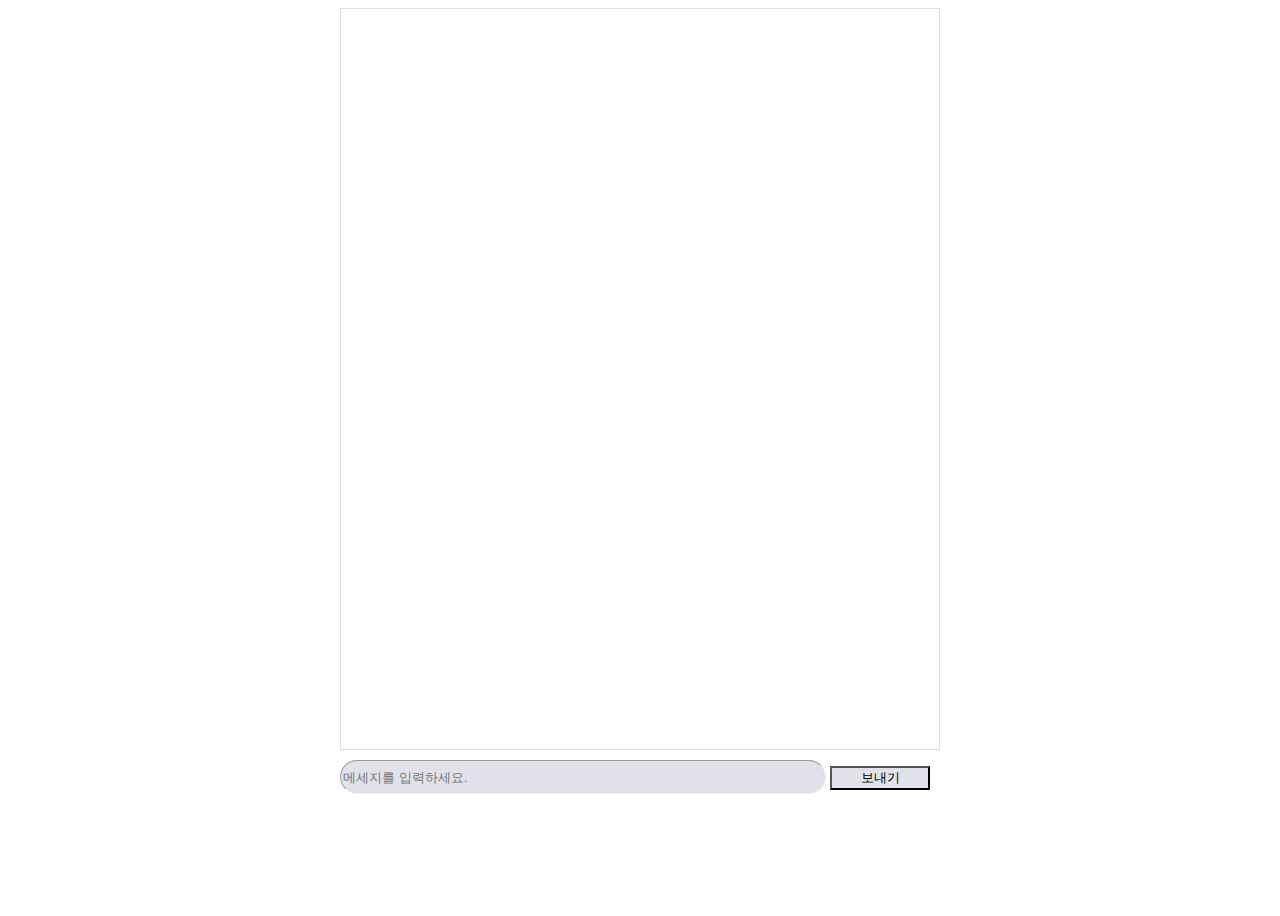
==== frontend/index.html @ 11507ae5 "승우" ====
<!DOCTYPE html>
<html lang="en">
  <head>
    <meta charset="UTF-8" />
    <meta name="viewport" content="width=device-width, initial-scale=1.0" />
    <title>Chatbot</title>
    <style>
      body {
        font-family: Arial, sans-serif;
      }

      #chat-container {
        width: 80%;
        margin: auto;
        max-width: 600px;
        height: 100vh;
      }

      #chat-box {
        height: 80%;
        border: 1px solid #ddd;
        margin-bottom: 10px;
        padding: 10px;
        overflow-y: scroll;
      }
      /*
        #user-input {
            width: 80%;
        }
        */
      #user-input {
        background-color: rgba(217, 217, 227, 0.8);
        border-color: rgba(255, 255, 255, var(--tw-border-opacity));
        border-radius: 9999px;
        border-width: 1px;
        width: 80%;
        height: 30px;
      }

      #send-button {
        background-color: rgba(217, 217, 227, 0.8);
        width: 100px;
      }
    </style>
  </head>

  <body>
    <div id="chat-container">
      <div id="chat-box"></div>
      <div id="chat-prompt">
        <input type="text" id="user-input" placeholder="메세지를 입력하세요." />
        <button id="send-button">보내기</button>
      </div>
    </div>
    <script src="js/script.js"></script>
  </body>
</html>
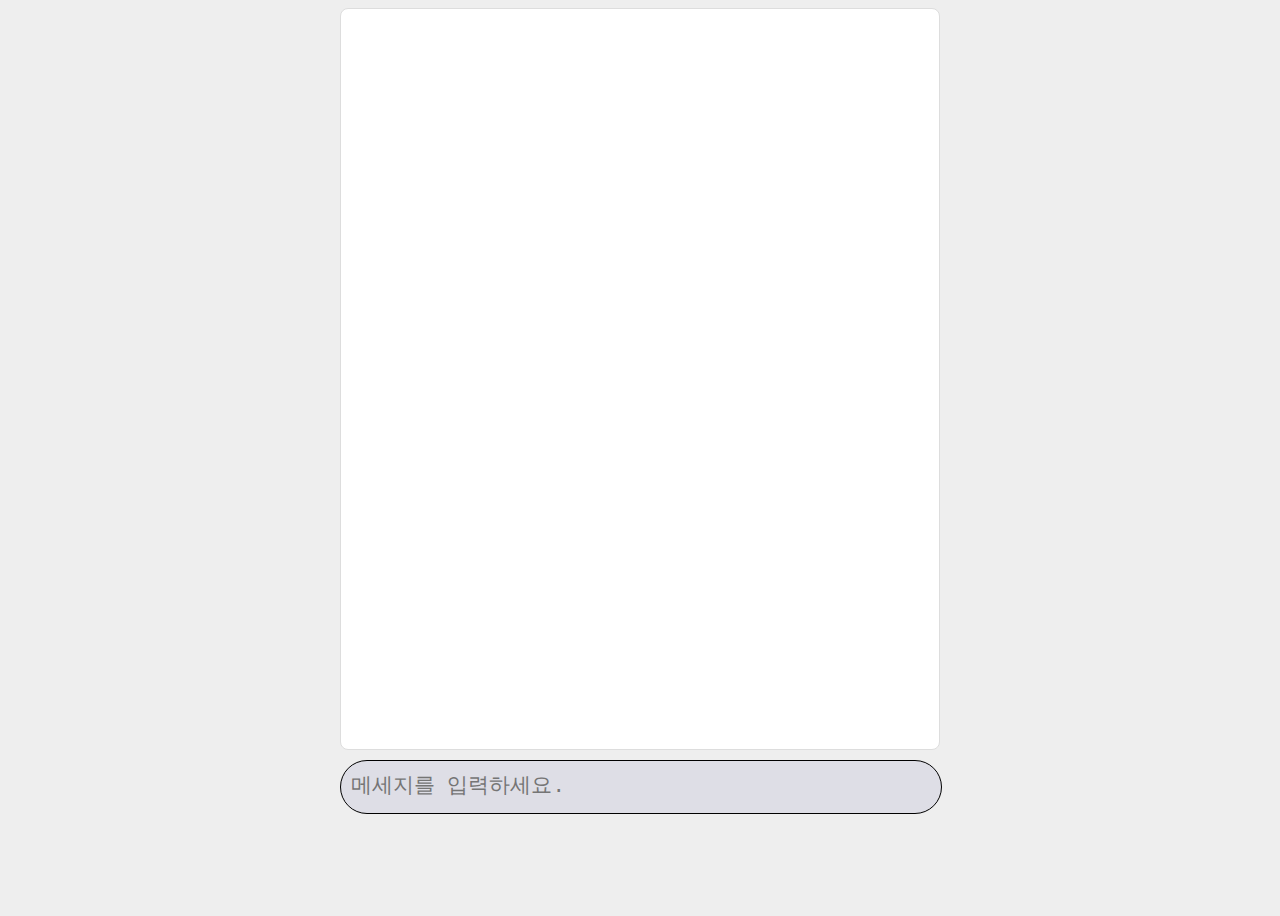
==== commit 7138ad39: "백업" ====
--- a/frontend/index.html
+++ b/frontend/index.html
@@ -7,6 +7,7 @@
     <style>
       body {
         font-family: Arial, sans-serif;
+        background-color: #eee;
       }
 
       #chat-container {
@@ -22,6 +23,8 @@
         margin-bottom: 10px;
         padding: 10px;
         overflow-y: scroll;
+        background-color: white;
+        border-radius: 8px;
       }
       /*
         #user-input {
@@ -33,14 +36,26 @@
         border-color: rgba(255, 255, 255, var(--tw-border-opacity));
         border-radius: 9999px;
         border-width: 1px;
-        width: 80%;
-        height: 30px;
+        width: 98%;
+        height: 40px;
+        padding-left: 10px;
+        padding-top: 10px;
       }
 
       #send-button {
-        background-color: rgba(217, 217, 227, 0.8);
-        width: 100px;
+        background-color: black;
+        color: white;
+        width: 15%;
+        height: 45px;
+        float: right;
+        display: none;
       }
+
+      /*
+      strong {
+        background-color: red;
+      }
+      */
     </style>
   </head>
 
@@ -48,7 +63,14 @@
     <div id="chat-container">
       <div id="chat-box"></div>
       <div id="chat-prompt">
-        <input type="text" id="user-input" placeholder="메세지를 입력하세요." />
+        <textarea
+          type="text"
+          id="user-input"
+          placeholder="메세지를 입력하세요."
+          rows="30"
+          cols="10"
+          style="font-size: 1.6em; resize: none"
+        ></textarea>
         <button id="send-button">보내기</button>
       </div>
     </div>
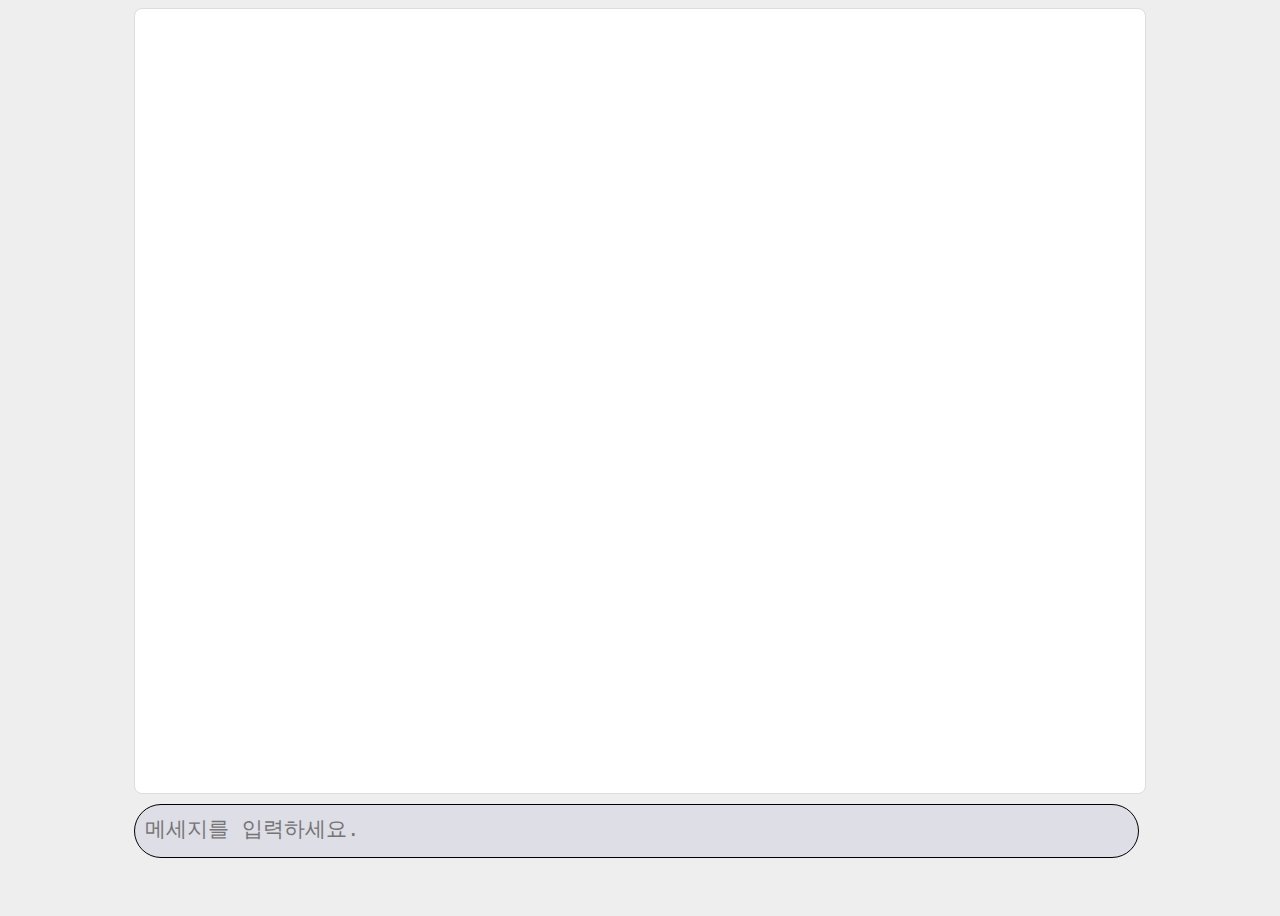
==== commit 6149c79b: "01_18" ====
--- a/frontend/index.html
+++ b/frontend/index.html
@@ -13,7 +13,7 @@
       #chat-container {
         width: 80%;
         margin: auto;
-        max-width: 600px;
+        max-width: 1200px;
         height: 100vh;
       }
 
@@ -25,6 +25,7 @@
         overflow-y: scroll;
         background-color: white;
         border-radius: 8px;
+        padding: 32px;
       }
       /*
         #user-input {
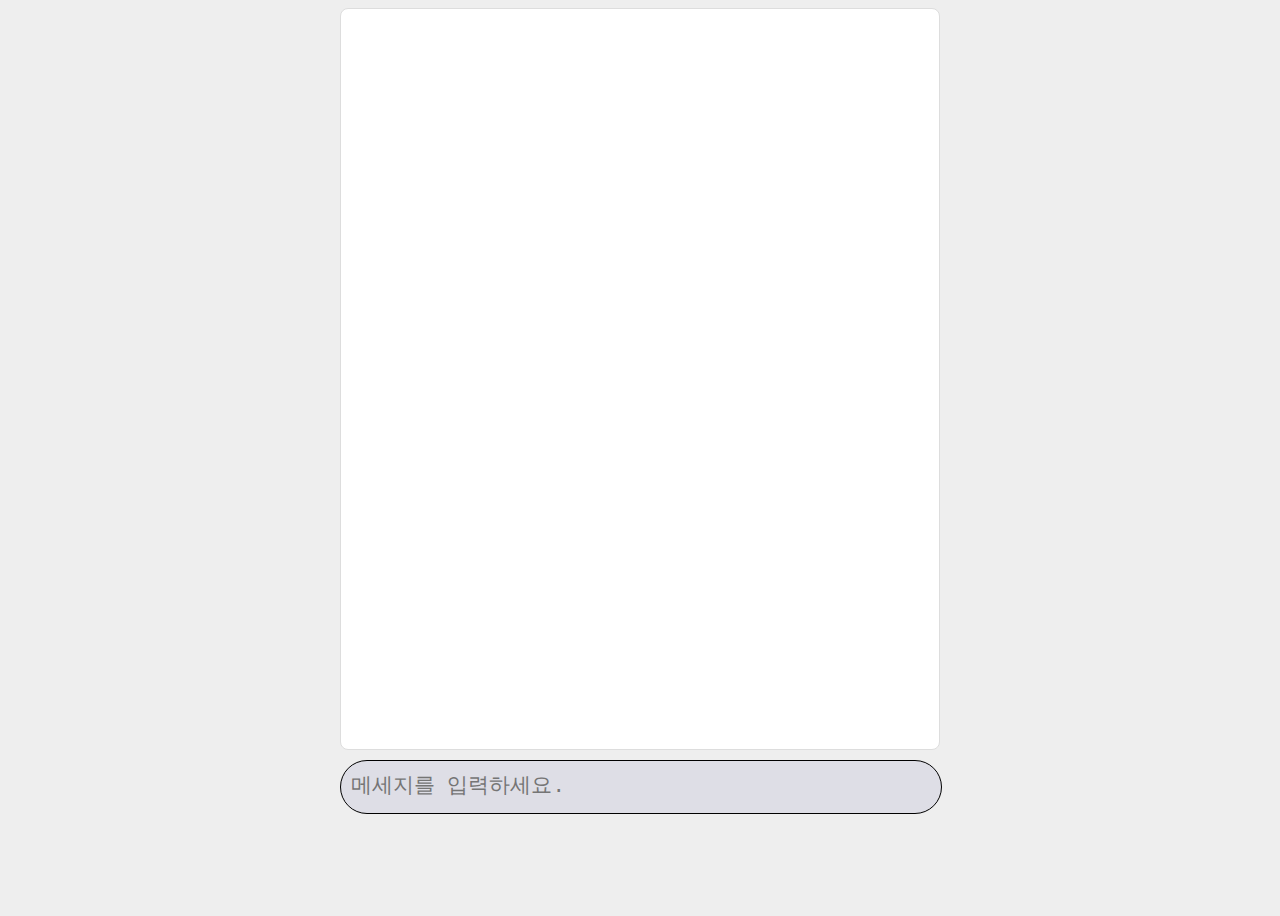
==== commit 5fe0ca67: "save_01_22" ====
--- a/frontend/index.html
+++ b/frontend/index.html
@@ -13,7 +13,7 @@
       #chat-container {
         width: 80%;
         margin: auto;
-        max-width: 1200px;
+        max-width: 600px;
         height: 100vh;
       }
 
@@ -25,7 +25,6 @@
         overflow-y: scroll;
         background-color: white;
         border-radius: 8px;
-        padding: 32px;
       }
       /*
         #user-input {
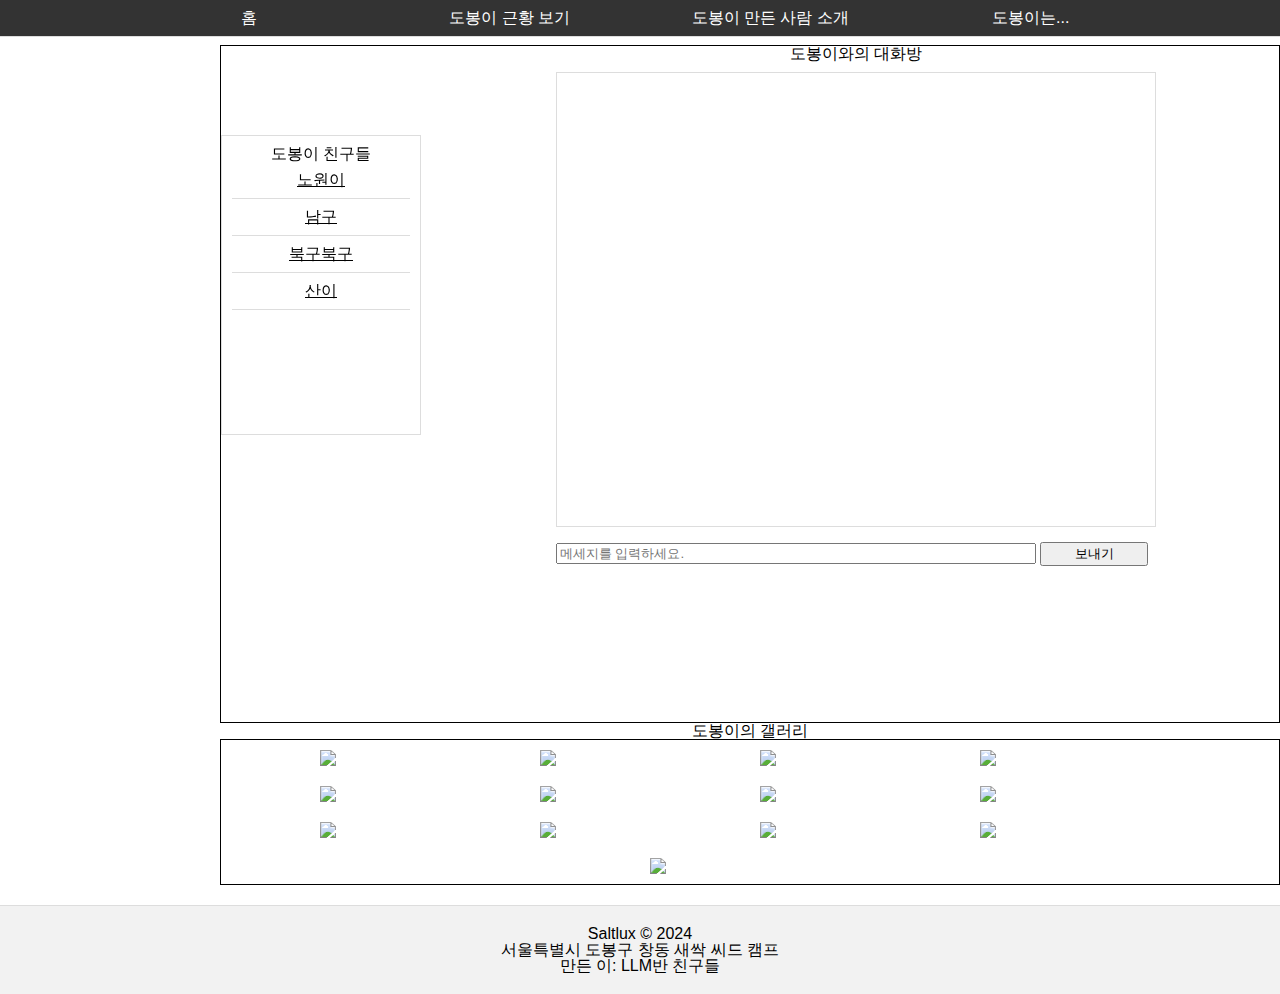
==== commit 5526c96d: "Merge branch 'main' into develop" ====
--- a/frontend/index.html
+++ b/frontend/index.html
@@ -1,79 +1,76 @@
 <!DOCTYPE html>
 <html lang="en">
-  <head>
-    <meta charset="UTF-8" />
-    <meta name="viewport" content="width=device-width, initial-scale=1.0" />
-    <title>Chatbot</title>
-    <style>
-      body {
-        font-family: Arial, sans-serif;
-        background-color: #eee;
-      }
 
-      #chat-container {
-        width: 80%;
-        margin: auto;
-        max-width: 600px;
-        height: 100vh;
-      }
+<link>
+<meta charset="UTF-8">
+<meta name="viewport" content="width=device-width, initial-scale=1.0">
+<title>도봉이와의 대화방</title>
+<link href="css/style.css" rel="stylesheet">
+</link>
+</head>
 
-      #chat-box {
-        height: 80%;
-        border: 1px solid #ddd;
-        margin-bottom: 10px;
-        padding: 10px;
-        overflow-y: scroll;
-        background-color: white;
-        border-radius: 8px;
-      }
-      /*
-        #user-input {
-            width: 80%;
-        }
-        */
-      #user-input {
-        background-color: rgba(217, 217, 227, 0.8);
-        border-color: rgba(255, 255, 255, var(--tw-border-opacity));
-        border-radius: 9999px;
-        border-width: 1px;
-        width: 98%;
-        height: 40px;
-        padding-left: 10px;
-        padding-top: 10px;
-      }
+<body>
 
-      #send-button {
-        background-color: black;
-        color: white;
-        width: 15%;
-        height: 45px;
-        float: right;
-        display: none;
-      }
+    <body>
+        <header>
+            <nav id="header-nav">
+                <ul>
+                    <li><a href="#home">홈</a></li>
+                    <li><a href="#news">도봉이 근황 보기</a></li>
+                    <li><a href="#contact">도봉이 만든 사람 소개</a></li>
+                    <li><a href="#about">도봉이는...</a></li>
+                </ul>
+            </nav>
+        </header>
 
-      /*
-      strong {
-        background-color: red;
-      }
-      */
-    </style>
-  </head>
+        <main>
+            <section>
+                <aside id="side-nav">
+                    <h1> 도봉이 친구들 </h1>
+                    <ul>
+                        <li><a href="#link1">노원이</a></li>
+                        <li><a href="#link2">남구</a></li>
+                        <li><a href="#link3">북구북구</a></li>
+                        <li><a href="#link4">산이</a></li>
+                    </ul>
+                </aside>
+                <div id='chat-wrapper'>
+                    <h1 id="chat-title">도봉이와의 대화방</h1>
+                    <div id="chat-container">
+                        <div id="chat-box"></div>
+                        <div id="chat-prompt">
+                            <input type="text" id="user-input" placeholder="메세지를 입력하세요.">
+                            <button type="submit" id="send-button">보내기</button>
+                        </div>
 
-  <body>
-    <div id="chat-container">
-      <div id="chat-box"></div>
-      <div id="chat-prompt">
-        <textarea
-          type="text"
-          id="user-input"
-          placeholder="메세지를 입력하세요."
-          rows="30"
-          cols="10"
-          style="font-size: 1.6em; resize: none"
-        ></textarea>
-        <button id="send-button">보내기</button>
-      </div>
-    </div>
+                    </div>
+                </div>
+
+            </section>
+            <h1>도봉이의 갤러리</h1>
+            <div id="gallery">
+                <img src="https://picsum.photos/200?random=1">
+                <img src="https://picsum.photos/200?random=2">
+                <img src="https://picsum.photos/200?random=3">
+                <img src="https://picsum.photos/200?random=4">
+                <img src="https://picsum.photos/200?random=5">
+                <img src="https://picsum.photos/200?random=6">
+                <img src="https://picsum.photos/200?random=7">
+                <img src="https://picsum.photos/200?random=9">
+                <img src="https://picsum.photos/200?random=10">
+                <img src="https://picsum.photos/200?random=11">
+                <img src="https://picsum.photos/200?random=12">
+                <img src="https://picsum.photos/200?random=13">
+                <img src="https://picsum.photos/200?random=14">
+
+            </div>
+        </main>
+        <footer>
+            <p>Saltlux © 2024</p>
+            <p>서울특별시 도봉구 창동 새싹 씨드 캠프</p>
+            <p>만든 이: LLM반 친구들</p>
+        </footer>
+    </body>
     <script src="js/script.js"></script>
   </body>
 </html>
--- a/frontend/css/style.css
+++ b/frontend/css/style.css
@@ -0,0 +1,273 @@
+html,
+body,
+div,
+span,
+applet,
+object,
+iframe,
+h1,
+h2,
+h3,
+h4,
+h5,
+h6,
+p,
+blockquote,
+pre,
+a,
+abbr,
+acronym,
+address,
+big,
+cite,
+code,
+del,
+dfn,
+em,
+img,
+ins,
+kbd,
+q,
+s,
+samp,
+small,
+strike,
+strong,
+sub,
+sup,
+tt,
+var,
+b,
+u,
+i,
+center,
+dl,
+dt,
+dd,
+ol,
+ul,
+li,
+fieldset,
+form,
+label,
+legend,
+table,
+caption,
+tbody,
+tfoot,
+thead,
+tr,
+th,
+td,
+article,
+aside,
+canvas,
+details,
+embed,
+figure,
+figcaption,
+footer,
+header,
+hgroup,
+menu,
+nav,
+output,
+ruby,
+section,
+summary,
+time,
+mark,
+audio,
+video {
+  margin: 0;
+  padding: 0;
+  border: 0;
+  font-size: 100%;
+  font: inherit;
+  vertical-align: baseline;
+}
+/* HTML5 display-role reset for older browsers */
+article,
+aside,
+details,
+figcaption,
+figure,
+footer,
+header,
+hgroup,
+menu,
+nav,
+section {
+  display: block;
+}
+body {
+  line-height: 1;
+}
+ol,
+ul {
+  list-style: none;
+}
+blockquote,
+q {
+  quotes: none;
+}
+blockquote:before,
+blockquote:after,
+q:before,
+q:after {
+  content: "";
+  content: none;
+}
+table {
+  border-collapse: collapse;
+  border-spacing: 0;
+}
+* {
+  box-sizing: border-box;
+}
+
+html,
+body {
+  margin: 0;
+  padding: 0;
+  font-family: Arial, sans-serif;
+}
+
+header {
+  position: fixed;
+  top: 0;
+  width: 100%;
+  background-color: #f8f8f8;
+  border-bottom: 1px solid #ddd;
+  z-index: 1000;
+}
+
+h1 {
+  text-align: center;
+}
+
+#header-nav ul {
+  list-style-type: none;
+  margin: 0;
+  padding: 0;
+  overflow: hidden;
+  background-color: #333;
+  text-align: center;
+}
+
+#header-nav li {
+  display: inline-block;
+  padding: 10px 10px;
+  width: 20%;
+}
+
+#header-nav li a {
+  text-decoration: none;
+  color: white;
+  display: block;
+}
+
+#header-nav li a:hover {
+  background-color: #111;
+}
+
+#side-nav {
+  position: sticky;
+  top: 15vh;
+  height: 300px;
+  width: 200px;
+  border: 1px solid #ddd;
+  padding: 10px;
+}
+
+#side-nav ul {
+  list-style-type: none;
+  text-align: center;
+}
+
+#side-nav li {
+  display: block;
+}
+
+#side-nav li a {
+  display: block;
+  /* 문제4: 아래 패딩이 이 아이템들에게는 적용되지 않습니다. 패딩을 가질 수 있도록 해주세요. */
+  /* 참고: reset.css: https://meyerweb.com/eric/tools/css/reset/ */
+  padding: 10px;
+  color: black;
+  border-bottom: 1px solid #ddd;
+}
+
+#side-nav li a:hover {
+  background-color: #f0f0f0;
+}
+
+main {
+  margin-top: 5vh;
+  margin-left: 220px;
+}
+
+#chat-container {
+  width: 80%;
+  margin: auto;
+  max-width: 600px;
+  height: calc(80vh - 60px);
+  padding-top: 10px;
+  display: flex;
+  flex-direction: column;
+}
+
+#chat-box {
+  height: 70%;
+  border: 1px solid #ddd;
+  margin-bottom: 10px;
+  padding: 10px;
+  overflow-y: scroll;
+}
+
+#user-input,
+#send-button {
+  width: 80%;
+  display: inline-block;
+  margin: 5px 0;
+}
+
+#send-button {
+  width: 18%;
+}
+
+#gallery {
+  text-align: center;
+  margin: 0 auto;
+  border: black solid 1px;
+  display: flex;
+  flex-wrap: wrap;
+  justify-content: center;
+}
+
+#gallery img {
+  /* 문제5: 이미지들의 크기를 조정할 수 있으면서 가로로 정렬될 수 있도록 만들어 보세요. */
+
+  width: 200px;
+  margin: 10px;
+  /* 문제6: 이미지들끼리 서로 10px씩 떨어질 수 있도록 만들어 보세요. */
+}
+
+footer {
+  /* 문제7: 텍스트가 가운데 정렬되도록 만들어 보세요. */
+  text-align: center;
+  width: 100%;
+  border-top: 1px solid #ddd;
+  padding: 20px;
+  margin-top: 20px;
+  background-color: #f2f2f2;
+}
+
+section {
+  display: flex;
+  border: solid 1px;
+  justify-content: space-between;
+}
+#chat-wrapper {
+  width: 80%;
+}
